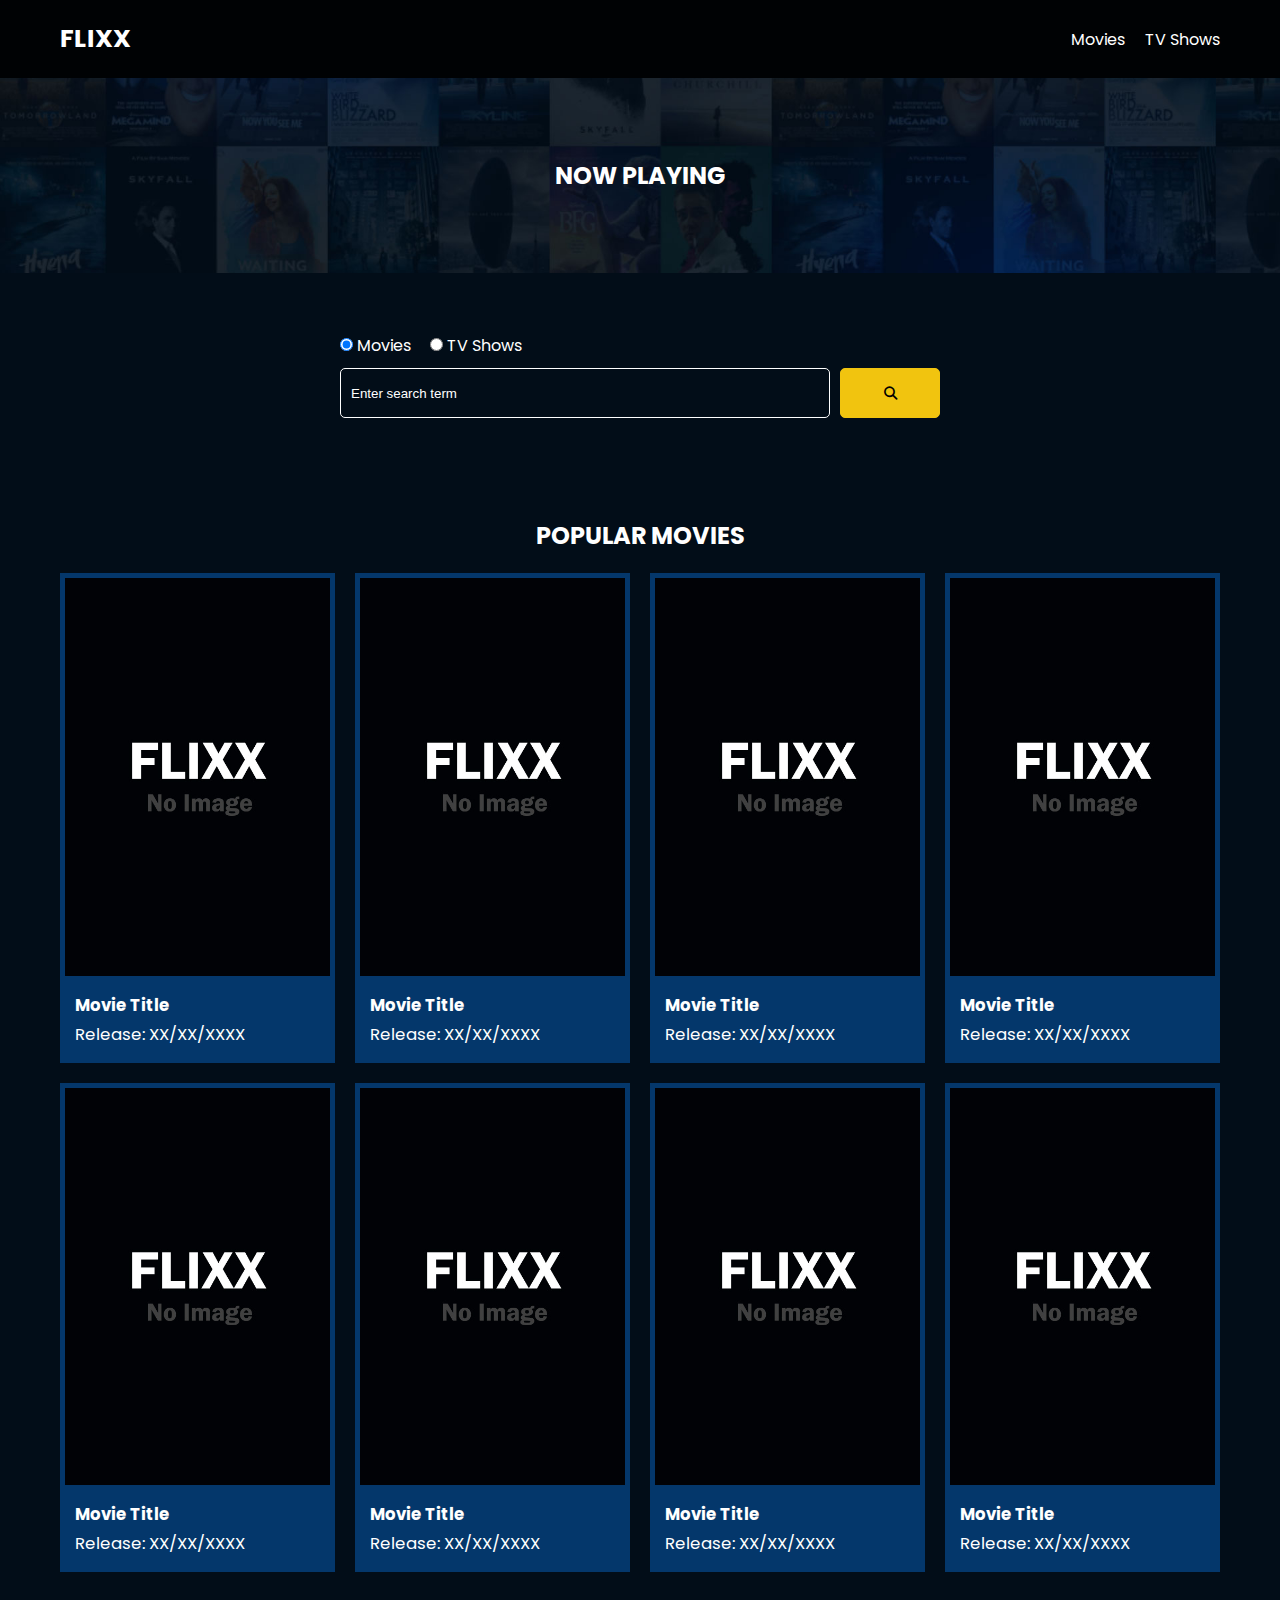
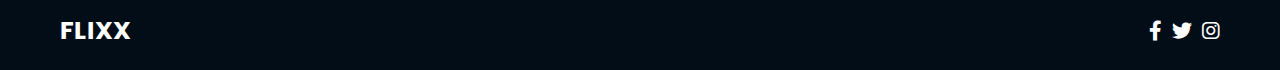
==== index.html @ 2e292c11 "Initial commit" ====
<!DOCTYPE html>
<html lang="en">
  <head>
    <meta charset="UTF-8" />
    <meta http-equiv="X-UA-Compatible" content="IE=edge" />
    <meta name="viewport" content="width=device-width, initial-scale=1.0" />
    <link rel="preconnect" href="https://fonts.googleapis.com" />
    <link rel="preconnect" href="https://fonts.gstatic.com" crossorigin />
    <link
      href="https://fonts.googleapis.com/css2?family=Poppins:wght@300;400;700&display=swap"
      rel="stylesheet"
    />
    <link rel="stylesheet" href="lib/swiper.css" />
    <link rel="stylesheet" href="lib/fontawesome.css" />
    <link rel="stylesheet" href="css/style.css" />
    <link rel="stylesheet" href="css/spinner.css" />
    <script src="lib/swiper.js"></script>
    <script src="js/script.js" defer></script>
    <title>Movie App</title>
  </head>
  <body>
    <header class="main-header">
      <div class="container">
        <div class="logo"><a href="/">FLIXX</a></div>
        <nav>
          <ul>
            <li>
              <a class="nav-link" href="/">Movies</a>
            </li>
            <li>
              <a class="nav-link" href="/shows.html">TV Shows</a>
            </li>
          </ul>
        </nav>
      </div>
    </header>

    <!-- Now Playing Section -->
    <section class="now-playing">
      <h2>Now Playing</h2>
      <div class="swiper">
        <div class="swiper-wrapper">
          <!-- <div class="swiper-slide">
            <a href="movie-details.html?id=1">
              <img src="./images/no-image.jpg" alt="Movie Title" />
            </a>
            <h4 class="swiper-rating">
              <i class="fas fa-star text-secondary"></i> 8 / 10
            </h4>
          </div> -->
        </div>
      </div>
    </section>

    <!-- Search Movies -->
    <section class="search">
      <div class="container">
        <div id="alert"></div>
        <form action="/search.html" class="search-form">
          <!-- movies and shows radio box -->
          <div class="search-radio">
            <input type="radio" id="movie" name="type" value="movie" checked />
            <label for="movies">Movies</label>
            <input type="radio" id="tv" name="type" value="tv" />
            <label for="shows">TV Shows</label>
          </div>
          <div class="search-flex">
            <input
              type="text"
              name="search-term"
              id="search-term"
              placeholder="Enter search term"
            />
            <button class="btn" type="submit">
              <i class="fas fa-search"></i>
            </button>
          </div>
        </form>
      </div>
    </section>

    <!-- Popular Movies -->
    <section class="container">
      <h2>Popular Movies</h2>
      <div id="popular-movies" class="grid">
        <div class="card">
          <a href="movie-details.html?id=1">
            <img
              src="images/no-image.jpg"
              class="card-img-top"
              alt="Movie Title"
            />
          </a>
          <div class="card-body">
            <h5 class="card-title">Movie Title</h5>
            <p class="card-text">
              <small class="text-muted">Release: XX/XX/XXXX</small>
            </p>
          </div>
        </div>
        <div class="card">
          <a href="movie-details.html?id=1">
            <img
              src="images/no-image.jpg"
              class="card-img-top"
              alt="Movie Title"
            />
          </a>
          <div class="card-body">
            <h5 class="card-title">Movie Title</h5>
            <p class="card-text">
              <small class="text-muted">Release: XX/XX/XXXX</small>
            </p>
          </div>
        </div>
        <div class="card">
          <a href="movie-details.html?id=1">
            <img
              src="images/no-image.jpg"
              class="card-img-top"
              alt="Movie Title"
            />
          </a>
          <div class="card-body">
            <h5 class="card-title">Movie Title</h5>
            <p class="card-text">
              <small class="text-muted">Release: XX/XX/XXXX</small>
            </p>
          </div>
        </div>
        <div class="card">
          <a href="movie-details.html?id=1">
            <img
              src="images/no-image.jpg"
              class="card-img-top"
              alt="Movie Title"
            />
          </a>
          <div class="card-body">
            <h5 class="card-title">Movie Title</h5>
            <p class="card-text">
              <small class="text-muted">Release: XX/XX/XXXX</small>
            </p>
          </div>
        </div>
        <div class="card">
          <a href="movie-details.html?id=1">
            <img
              src="images/no-image.jpg"
              class="card-img-top"
              alt="Movie Title"
            />
          </a>
          <div class="card-body">
            <h5 class="card-title">Movie Title</h5>
            <p class="card-text">
              <small class="text-muted">Release: XX/XX/XXXX</small>
            </p>
          </div>
        </div>
        <div class="card">
          <a href="movie-details.html?id=1">
            <img
              src="images/no-image.jpg"
              class="card-img-top"
              alt="Movie Title"
            />
          </a>
          <div class="card-body">
            <h5 class="card-title">Movie Title</h5>
            <p class="card-text">
              <small class="text-muted">Release: XX/XX/XXXX</small>
            </p>
          </div>
        </div>
        <div class="card">
          <a href="movie-details.html?id=1">
            <img
              src="images/no-image.jpg"
              class="card-img-top"
              alt="Movie Title"
            />
          </a>
          <div class="card-body">
            <h5 class="card-title">Movie Title</h5>
            <p class="card-text">
              <small class="text-muted">Release: XX/XX/XXXX</small>
            </p>
          </div>
        </div>
        <div class="card">
          <a href="movie-details.html?id=1">
            <img
              src="images/no-image.jpg"
              class="card-img-top"
              alt="Movie Title"
            />
          </a>
          <div class="card-body">
            <h5 class="card-title">Movie Title</h5>
            <p class="card-text">
              <small class="text-muted">Release: XX/XX/XXXX</small>
            </p>
          </div>
        </div>
      </div>
    </section>

    <!-- Footer -->
    <footer class="main-footer">
      <div class="container">
        <div class="logo"><span>FLIXX</span></div>
        <div class="social-links">
          <a href="https://www.facebook.com" target="_blank"
            ><i class="fab fa-facebook-f"></i
          ></a>
          <a href="https://www.twitter.com" target="_blank"
            ><i class="fab fa-twitter"></i
          ></a>
          <a href="https://www.instagram.com" target="_blank"
            ><i class="fab fa-instagram"></i
          ></a>
        </div>
      </div>
    </footer>

    <div class="spinner"></div>
  </body>
</html>
---- css/style.css ----
*,
*::before,
*::after {
  box-sizing: border-box;
  padding: 0;
  margin: 0;
}

:root {
  --color-primary: #020d18;
  --color-secondary: #f1c40f;
}

body {
  font-family: 'Poppins', sans-serif;
  font-size: 16px;
  background: var(--color-primary);
  color: #fff;
  overflow-x: hidden;
}

a {
  color: #fff;
  text-decoration: none;
}

ul {
  list-style: none;
}

.text-primary {
  color: var(--color-secondary);
}

.text-secondary {
  color: var(--color-secondary);
}

.active {
  color: var(--color-secondary);
  font-weight: 700;
}

.back {
  margin-top: 30px;
}

.btn {
  display: inline-block;
  padding: 0.5rem 1rem;
  border: 1px solid var(--color-secondary);
  border-radius: 5px;
  color: #fff;
  cursor: pointer;
  background: transparent;
  transition: all 0.3s ease-in-out;
}

.btn:hover {
  background: var(--color-secondary);
  color: #000;
}

.btn:disabled {
  border-color: #ccc;
  cursor: not-allowed;
}

.btn:disabled:hover {
  background: transparent;
  color: #fff;
}

.container {
  max-width: 1200px;
  width: 100%;
  margin: 0 auto;
  padding: 0 20px;
}

.main-header .container {
  display: flex;
  justify-content: space-between;
  align-items: center;
  padding: 0 20px;
}

.main-header {
  padding: 20px 0;
  background: rgba(0, 0, 0, 0.8);
}

.main-header .logo {
  color: #fff;
  font-size: 25px;
  font-weight: 700;
  text-transform: uppercase;
}

.main-header ul {
  display: flex;
}

.main-header ul li {
  margin-left: 20px;
}

.main-header ul li a {
  font-size: 16px;
}

.main-header ul li a:hover {
  color: var(--color-secondary);
}

/* Grid */
.grid {
  display: grid;
  grid-template-columns: repeat(auto-fit, minmax(250px, 1fr));
  grid-gap: 20px;
}

/* Card */
.card {
  background: #04376b;
  padding: 5px;
}

.card img {
  width: 100%;
}

.card-body {
  padding: 10px;
  font-size: 20px;
}

.card:hover {
  transform: scale(1.05);
  transition: all 0.5s ease-in-out;
  background: #0a4b8f;
}

/* Footer */
.main-footer {
  background: #020d18;
  padding: 20px 0;
  margin-top: 20px;
}

.main-footer .container {
  display: flex;
  justify-content: space-between;
  align-items: center;
}

.main-footer .container .logo {
  color: #fff;
  font-size: 25px;
  font-weight: 700;
  text-transform: uppercase;
}

.main-footer .container .social-links {
  display: flex;
  font-size: 20px;
}

.main-footer .container .social-links a {
  margin-left: 10px;
  color: #fff;
}

.main-footer .container .social-links a:hover {
  color: var(--color-secondary);
}

/* Section: Now Playing */

section.now-playing {
  padding: 60px;
  background: url(../images/showcase-bg.jpg) no-repeat center center/cover;
}

section h2 {
  margin: 20px 0;
  text-align: center;
  text-transform: uppercase;
}

/* Slider */
.swiper {
  width: 100%;
  height: 50%;
}

.swiper-slide {
  text-align: center;
  font-size: 18px;
  background: var(--color-primary);
  display: flex;
  flex-direction: column;
  justify-content: center;
  align-items: center;
}

.swiper-slide img {
  display: block;
  width: 100%;
  height: 100%;
  object-fit: cover;
}

.swiper-rating {
  padding: 10px;
}

/* Movie Details */
.details-top {
  display: flex;
  justify-content: space-between;
  align-items: center;
  margin: 50px 0 30px;
}

@media (max-width: 700px) {
  .details-top {
    display: block;
    margin-bottom: 40px;
    padding-bottom: 20px;
    border-bottom: #ccc solid 1px;
  }
}

.details-top img {
  width: 400px;
  height: 100%;
  margin-right: 60px;
  object-fit: cover;
}

.details-top p {
  margin: 20px 0;
}

.details-top .btn {
  margin-top: 20px;
}

.details-bottom {
}

.details-bottom li {
  margin: 15px 0;
  padding-bottom: 8px;
  border-bottom: 1px solid #fff;
  border-color: rgba(255, 255, 255, 0.1);
}

/* Search */
.search {
  padding: 60px;
  margin-bottom: 40px;
}

.search .container {
  display: flex;
  justify-content: center;
  align-items: center;
  flex-direction: column;
}

.search .container h2 {
  margin-bottom: 20px;
}

.search .container form {
  width: 100%;
  max-width: 600px;
}

.search-radio label {
  margin-right: 15px;
}

.search-flex {
  display: flex;
  justify-content: space-between;
  align-items: center;
  margin-top: 10px;
}

.search .container form input[type='text'] {
  flex: 6;
  width: 100%;
  height: 50px;
  padding: 10px;
  margin-right: 10px;
  border: 1px solid #fff;
  border-radius: 5px;
  background: transparent;
  color: #fff;
}

.search .container form input[type='text']::placeholder {
  color: #fff;
}

.search .container form input[type='text']:focus {
  outline: none;
}

.search .container form button {
  flex: 1;
  display: block;
  width: 100%;
  padding: 10px;
  border-radius: 5px;
  height: 50px;
  cursor: pointer;
  background: var(--color-secondary);
  color: #000;
}

.search .container form button:hover {
  background: transparent;
  color: #fff;
}

.pagination {
  margin-top: 20px;
}

.page-counter {
  margin-top: 10px;
}

/* Alert */
.alert {
  background: red;
  padding: 10px 20px;
  margin-bottom: 20px;
  border-radius: 5px;
}

.alert-success {
  background: green;
}

.alert-error {
  background: red;
}
---- css/spinner.css ----
/* Spinner From: https://codepen.io/tbrownvisuals/pen/edGYvx */
.spinner {
  position: fixed;
  z-index: 999;
  height: 2em;
  width: 2em;
  overflow: show;
  margin: auto;
  top: 0;
  left: 0;
  bottom: 0;
  right: 0;
  display: none;
}

.show {
  display: block;
}

/* Transparent Overlay */
.spinner:before {
  content: '';
  display: block;
  position: fixed;
  top: 0;
  left: 0;
  width: 100%;
  height: 100%;
  background: radial-gradient(rgba(20, 20, 20, 0.8), rgba(0, 0, 0, 0.8));

  background: -webkit-radial-gradient(
    rgba(20, 20, 20, 0.8),
    rgba(0, 0, 0, 0.8)
  );
}

/* :not(:required) hides these rules from IE9 and below */
.spinner:not(:required) {
  /* hide "loading..." text */
  font: 0/0 a;
  color: transparent;
  text-shadow: none;
  background-color: transparent;
  border: 0;
}

.spinner:not(:required):after {
  content: '';
  display: block;
  font-size: 10px;
  width: 1em;
  height: 1em;
  margin-top: -0.5em;
  -webkit-animation: spinner 150ms infinite linear;
  -moz-animation: spinner 150ms infinite linear;
  -ms-animation: spinner 150ms infinite linear;
  -o-animation: spinner 150ms infinite linear;
  animation: spinner 150ms infinite linear;
  border-radius: 0.5em;
  -webkit-box-shadow: rgba(255, 255, 255, 0.75) 1.5em 0 0 0,
    rgba(255, 255, 255, 0.75) 1.1em 1.1em 0 0,
    rgba(255, 255, 255, 0.75) 0 1.5em 0 0,
    rgba(255, 255, 255, 0.75) -1.1em 1.1em 0 0,
    rgba(255, 255, 255, 0.75) -1.5em 0 0 0,
    rgba(255, 255, 255, 0.75) -1.1em -1.1em 0 0,
    rgba(255, 255, 255, 0.75) 0 -1.5em 0 0,
    rgba(255, 255, 255, 0.75) 1.1em -1.1em 0 0;
  box-shadow: rgba(255, 255, 255, 0.75) 1.5em 0 0 0,
    rgba(255, 255, 255, 0.75) 1.1em 1.1em 0 0,
    rgba(255, 255, 255, 0.75) 0 1.5em 0 0,
    rgba(255, 255, 255, 0.75) -1.1em 1.1em 0 0,
    rgba(255, 255, 255, 0.75) -1.5em 0 0 0,
    rgba(255, 255, 255, 0.75) -1.1em -1.1em 0 0,
    rgba(255, 255, 255, 0.75) 0 -1.5em 0 0,
    rgba(255, 255, 255, 0.75) 1.1em -1.1em 0 0;
}

/* Animation */

@-webkit-keyframes spinner {
  0% {
    -webkit-transform: rotate(0deg);
    -moz-transform: rotate(0deg);
    -ms-transform: rotate(0deg);
    -o-transform: rotate(0deg);
    transform: rotate(0deg);
  }
  100% {
    -webkit-transform: rotate(360deg);
    -moz-transform: rotate(360deg);
    -ms-transform: rotate(360deg);
    -o-transform: rotate(360deg);
    transform: rotate(360deg);
  }
}
@-moz-keyframes spinner {
  0% {
    -webkit-transform: rotate(0deg);
    -moz-transform: rotate(0deg);
    -ms-transform: rotate(0deg);
    -o-transform: rotate(0deg);
    transform: rotate(0deg);
  }
  100% {
    -webkit-transform: rotate(360deg);
    -moz-transform: rotate(360deg);
    -ms-transform: rotate(360deg);
    -o-transform: rotate(360deg);
    transform: rotate(360deg);
  }
}
@-o-keyframes spinner {
  0% {
    -webkit-transform: rotate(0deg);
    -moz-transform: rotate(0deg);
    -ms-transform: rotate(0deg);
    -o-transform: rotate(0deg);
    transform: rotate(0deg);
  }
  100% {
    -webkit-transform: rotate(360deg);
    -moz-transform: rotate(360deg);
    -ms-transform: rotate(360deg);
    -o-transform: rotate(360deg);
    transform: rotate(360deg);
  }
}
@keyframes spinner {
  0% {
    -webkit-transform: rotate(0deg);
    -moz-transform: rotate(0deg);
    -ms-transform: rotate(0deg);
    -o-transform: rotate(0deg);
    transform: rotate(0deg);
  }
  100% {
    -webkit-transform: rotate(360deg);
    -moz-transform: rotate(360deg);
    -ms-transform: rotate(360deg);
    -o-transform: rotate(360deg);
    transform: rotate(360deg);
  }
}
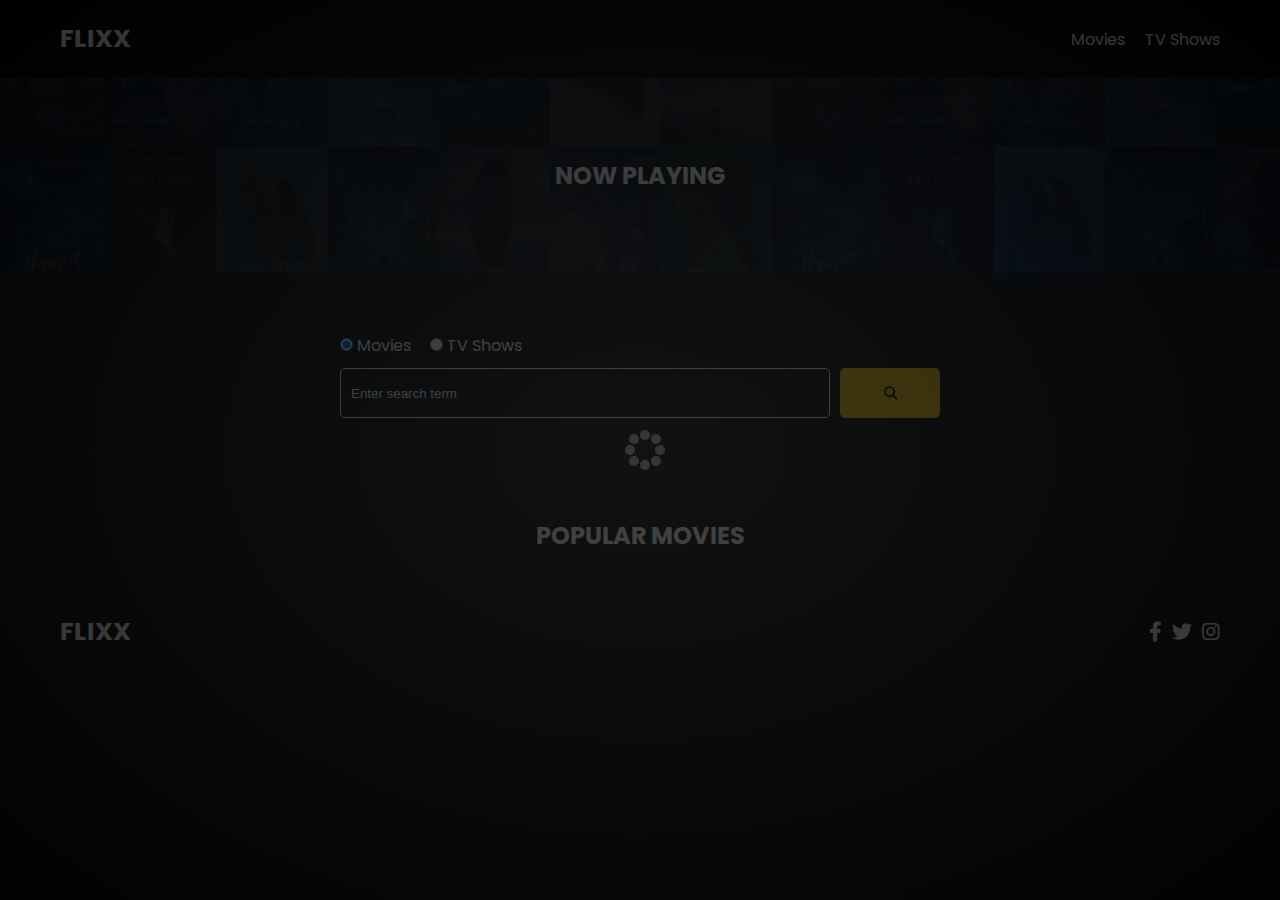
==== commit 301c2c82: "done 2 stages" ====
--- a/index.html
+++ b/index.html
@@ -83,126 +83,7 @@
     <section class="container">
       <h2>Popular Movies</h2>
       <div id="popular-movies" class="grid">
-        <div class="card">
-          <a href="movie-details.html?id=1">
-            <img
-              src="images/no-image.jpg"
-              class="card-img-top"
-              alt="Movie Title"
-            />
-          </a>
-          <div class="card-body">
-            <h5 class="card-title">Movie Title</h5>
-            <p class="card-text">
-              <small class="text-muted">Release: XX/XX/XXXX</small>
-            </p>
-          </div>
-        </div>
-        <div class="card">
-          <a href="movie-details.html?id=1">
-            <img
-              src="images/no-image.jpg"
-              class="card-img-top"
-              alt="Movie Title"
-            />
-          </a>
-          <div class="card-body">
-            <h5 class="card-title">Movie Title</h5>
-            <p class="card-text">
-              <small class="text-muted">Release: XX/XX/XXXX</small>
-            </p>
-          </div>
-        </div>
-        <div class="card">
-          <a href="movie-details.html?id=1">
-            <img
-              src="images/no-image.jpg"
-              class="card-img-top"
-              alt="Movie Title"
-            />
-          </a>
-          <div class="card-body">
-            <h5 class="card-title">Movie Title</h5>
-            <p class="card-text">
-              <small class="text-muted">Release: XX/XX/XXXX</small>
-            </p>
-          </div>
-        </div>
-        <div class="card">
-          <a href="movie-details.html?id=1">
-            <img
-              src="images/no-image.jpg"
-              class="card-img-top"
-              alt="Movie Title"
-            />
-          </a>
-          <div class="card-body">
-            <h5 class="card-title">Movie Title</h5>
-            <p class="card-text">
-              <small class="text-muted">Release: XX/XX/XXXX</small>
-            </p>
-          </div>
-        </div>
-        <div class="card">
-          <a href="movie-details.html?id=1">
-            <img
-              src="images/no-image.jpg"
-              class="card-img-top"
-              alt="Movie Title"
-            />
-          </a>
-          <div class="card-body">
-            <h5 class="card-title">Movie Title</h5>
-            <p class="card-text">
-              <small class="text-muted">Release: XX/XX/XXXX</small>
-            </p>
-          </div>
-        </div>
-        <div class="card">
-          <a href="movie-details.html?id=1">
-            <img
-              src="images/no-image.jpg"
-              class="card-img-top"
-              alt="Movie Title"
-            />
-          </a>
-          <div class="card-body">
-            <h5 class="card-title">Movie Title</h5>
-            <p class="card-text">
-              <small class="text-muted">Release: XX/XX/XXXX</small>
-            </p>
-          </div>
-        </div>
-        <div class="card">
-          <a href="movie-details.html?id=1">
-            <img
-              src="images/no-image.jpg"
-              class="card-img-top"
-              alt="Movie Title"
-            />
-          </a>
-          <div class="card-body">
-            <h5 class="card-title">Movie Title</h5>
-            <p class="card-text">
-              <small class="text-muted">Release: XX/XX/XXXX</small>
-            </p>
-          </div>
-        </div>
-        <div class="card">
-          <a href="movie-details.html?id=1">
-            <img
-              src="images/no-image.jpg"
-              class="card-img-top"
-              alt="Movie Title"
-            />
-          </a>
-          <div class="card-body">
-            <h5 class="card-title">Movie Title</h5>
-            <p class="card-text">
-              <small class="text-muted">Release: XX/XX/XXXX</small>
-            </p>
-          </div>
-        </div>
+        <!-- movies to be append here through javascript -->
       </div>
     </section>
 
